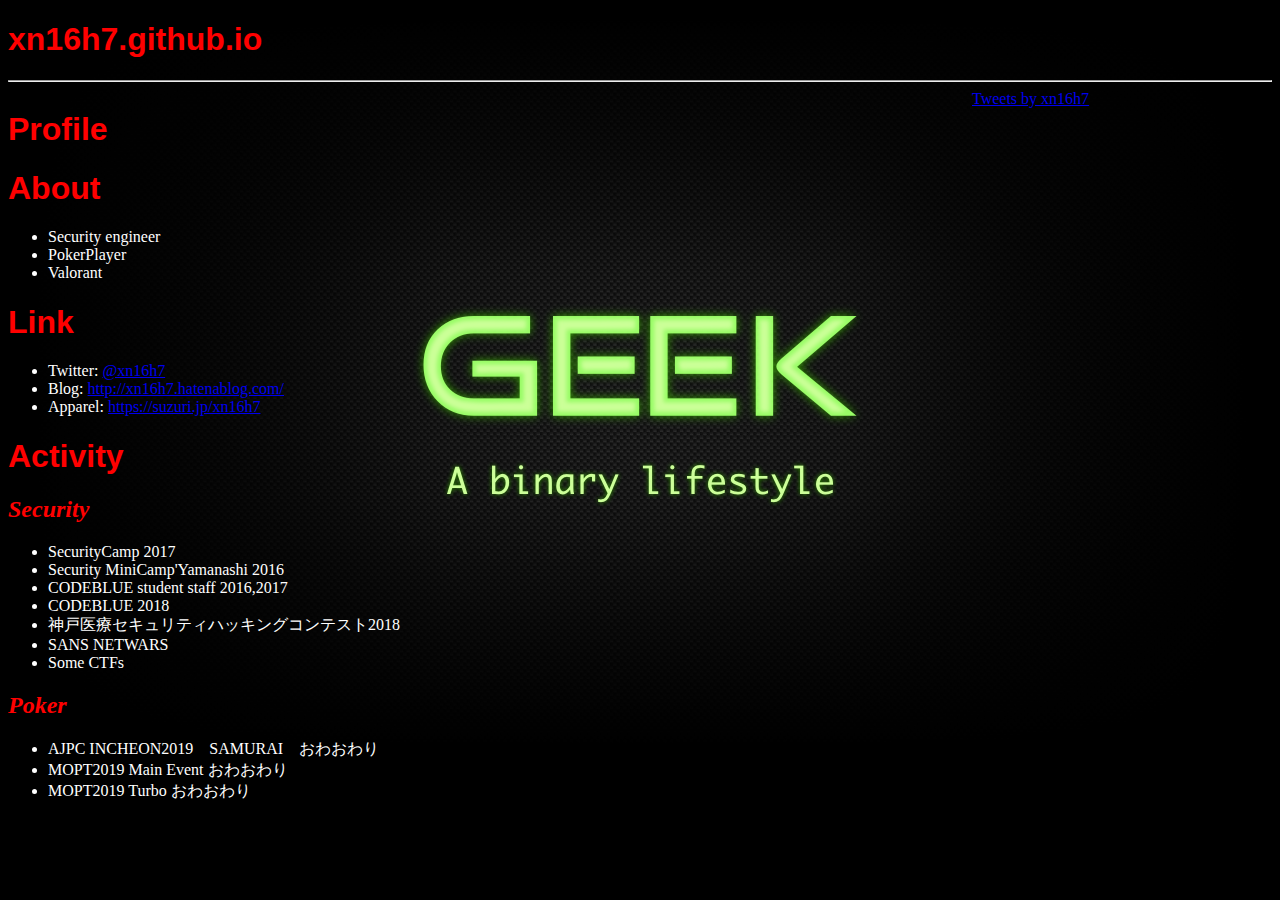
==== index.html @ ff2eee43 "Update index.html" ====
<!DOCTYPE html>
<html>
<head>
<meta charset="UTF-8">
<link rel="stylesheet" href="hoge.css"type="text/css"> 
<title>xn16h7.github.io</title>
  <h1>xn16h7.github.io</h1>
  <hr>
</head>
<body>
 <main id="main">
<h1>Profile</h1>
<h1>About</h1>
  <ul>
  <li>Security engineer</li>
  <li>PokerPlayer</li>
  <li>Valorant</li>
</ul>
<h1>Link</h1>
<ul>
 <li>Twitter: <a href="https://twitter.com/xn16h7?lang=en">@xn16h7</a></li>
 <li>Blog: <a href="http://xn16h7.hatenablog.com/">http://xn16h7.hatenablog.com/</a></li>
 <li>Apparel: <a href="https://suzuri.jp/xn16h7">https://suzuri.jp/xn16h7</a></li>
</ul>
<h1>Activity</h1>
   <h2>Security</h2>
<ul>
 <li>SecurityCamp 2017</li>
 <li>Security MiniCamp'Yamanashi 2016</li>
 <li>CODEBLUE student staff 2016,2017</li>
 <li>CODEBLUE 2018</li>
 <li>神戸医療セキュリティハッキングコンテスト2018</li>
 <li>SANS NETWARS</li>
 <li>Some CTFs</li>
</ul>
    <h2>Poker</h2>
 <ul>
  <li>AJPC INCHEON2019　SAMURAI　おわおわり</li>
  <li>MOPT2019 Main Event おわおわり</li>  
  <li>MOPT2019 Turbo おわおわり</li> 
 </ul>
 </main>
 <div id="side">
  <a class="twitter-timeline" data-width="300" data-height="500" data-theme="dark" data-link-color="#2B7BB9" href="https://twitter.com/xn16h7">Tweets by xn16h7</a> <script async src="//platform.twitter.com/widgets.js" charset="utf-8"></script>
 </div>
  </body>
</html>
---- hoge.css ----
@charset "UTF-8";

head{
  color: #ffffff;
 }

body{
  background-color: #000000;
  background-image: url("GEEK.png");
  background-repeat: no-repeat;
  background-position: center;
}


#main{
  float: left;
}
#side{
  width: 300px;
  float: right;
  height: 500px;
  }
p{
  color: #ffffff;
}
h1{
  color: #ff0000;
  font-family:Impact, sans-serif;
}
h2{ 
  color: #ff0000;
  font-style:italic;
}
li{
  color: #ffffff;
}
ul{
  color: #ffffff;
}
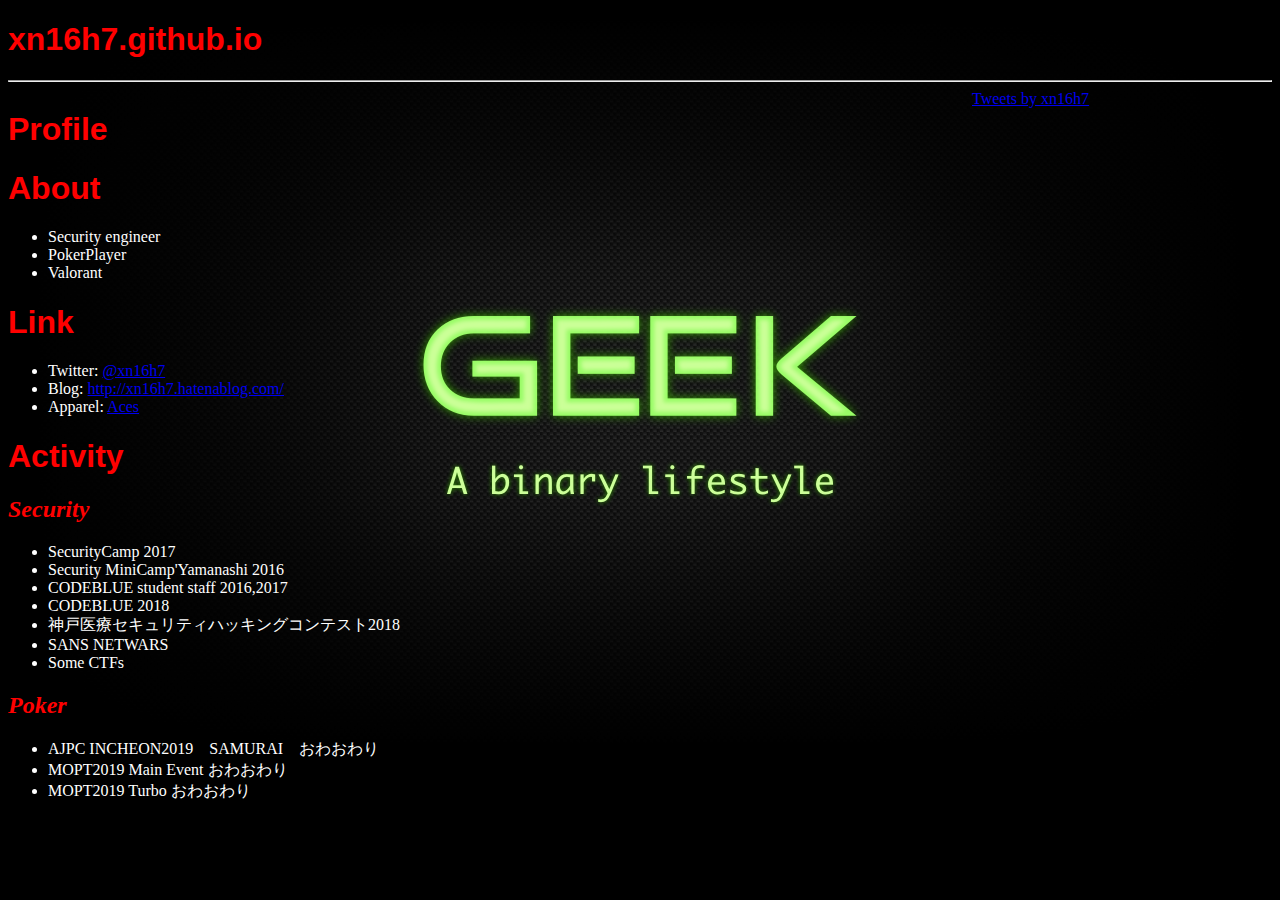
==== commit df8efc3f: "Update index.html" ====
--- a/index.html
+++ b/index.html
@@ -20,7 +20,7 @@
 <ul>
  <li>Twitter: <a href="https://twitter.com/xn16h7?lang=en">@xn16h7</a></li>
  <li>Blog: <a href="http://xn16h7.hatenablog.com/">http://xn16h7.hatenablog.com/</a></li>
- <li>Apparel: <a href="https://suzuri.jp/xn16h7">https://suzuri.jp/xn16h7</a></li>
+ <li>Apparel: <a href="https://suzuri.jp/xn16h7">Aces</a></li>
 </ul>
 <h1>Activity</h1>
    <h2>Security</h2>
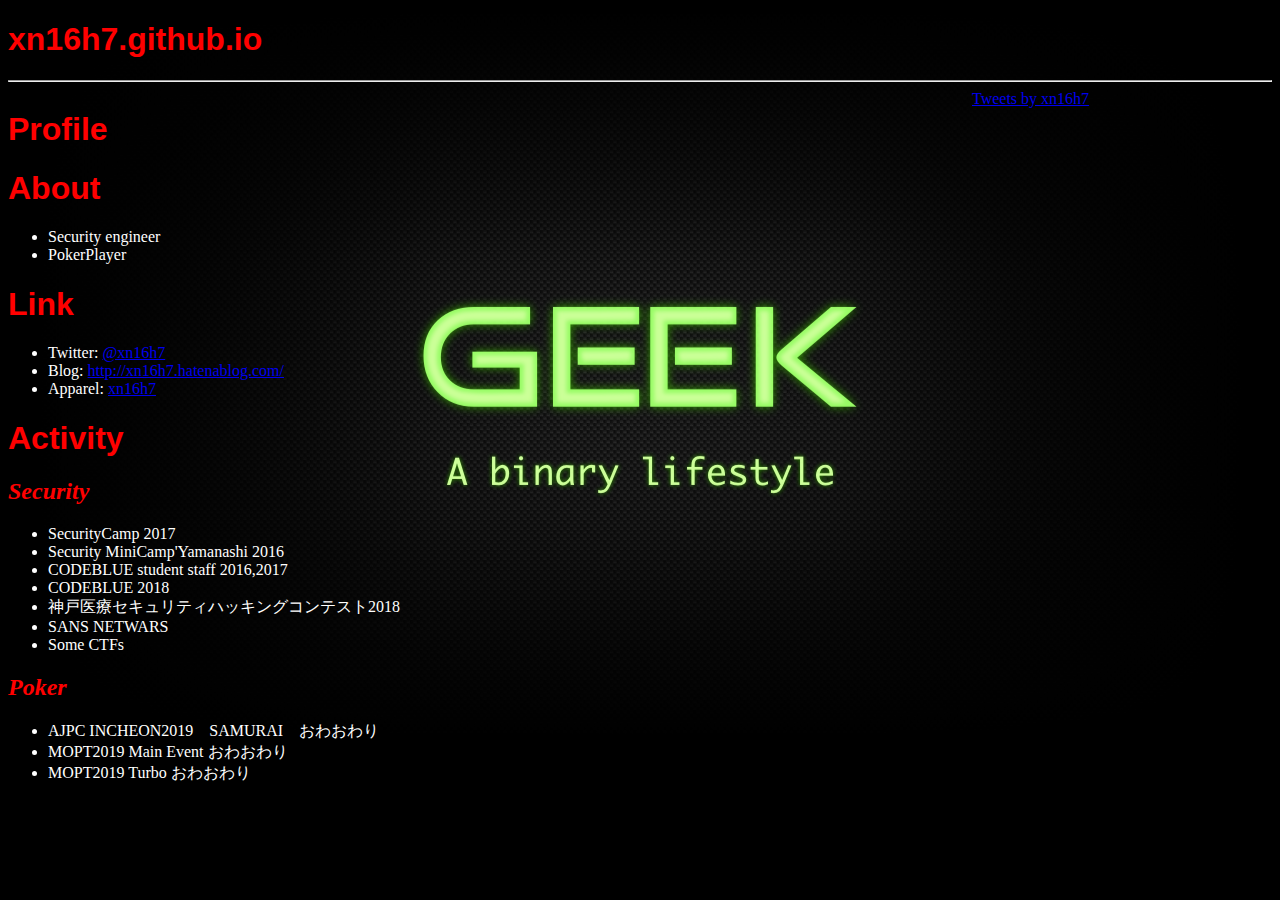
==== commit f3bfc220: "Update index.html" ====
--- a/index.html
+++ b/index.html
@@ -14,13 +14,12 @@
   <ul>
   <li>Security engineer</li>
   <li>PokerPlayer</li>
-  <li>Valorant</li>
 </ul>
 <h1>Link</h1>
 <ul>
  <li>Twitter: <a href="https://twitter.com/xn16h7?lang=en">@xn16h7</a></li>
  <li>Blog: <a href="http://xn16h7.hatenablog.com/">http://xn16h7.hatenablog.com/</a></li>
- <li>Apparel: <a href="https://suzuri.jp/xn16h7">Aces</a></li>
+ <li>Apparel: <a href="https://suzuri.jp/xn16h7">xn16h7</a></li>
 </ul>
 <h1>Activity</h1>
    <h2>Security</h2>
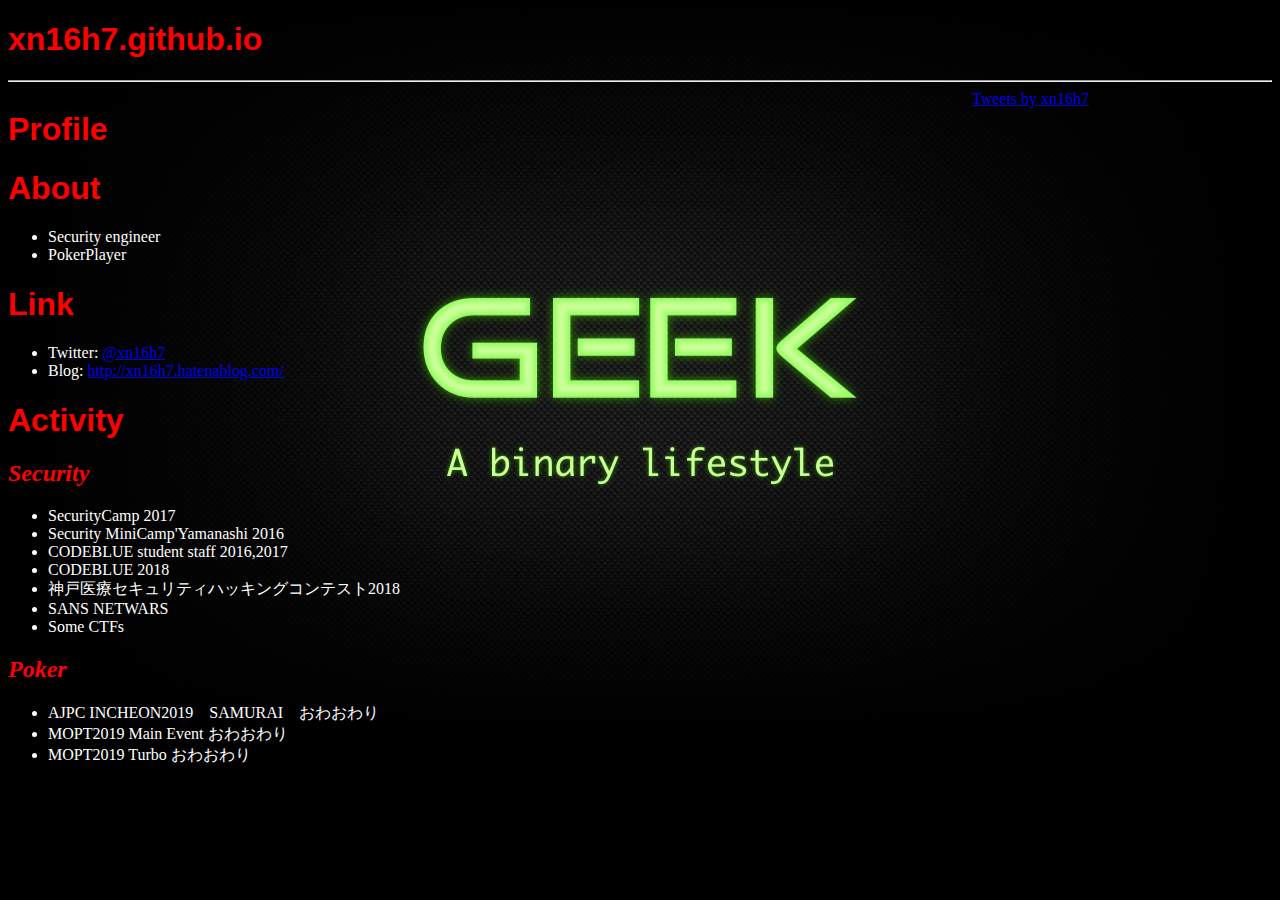
==== commit d233eb30: "Update index.html" ====
--- a/index.html
+++ b/index.html
@@ -19,7 +19,6 @@
 <ul>
  <li>Twitter: <a href="https://twitter.com/xn16h7?lang=en">@xn16h7</a></li>
  <li>Blog: <a href="http://xn16h7.hatenablog.com/">http://xn16h7.hatenablog.com/</a></li>
- <li>Apparel: <a href="https://suzuri.jp/xn16h7">xn16h7</a></li>
 </ul>
 <h1>Activity</h1>
    <h2>Security</h2>
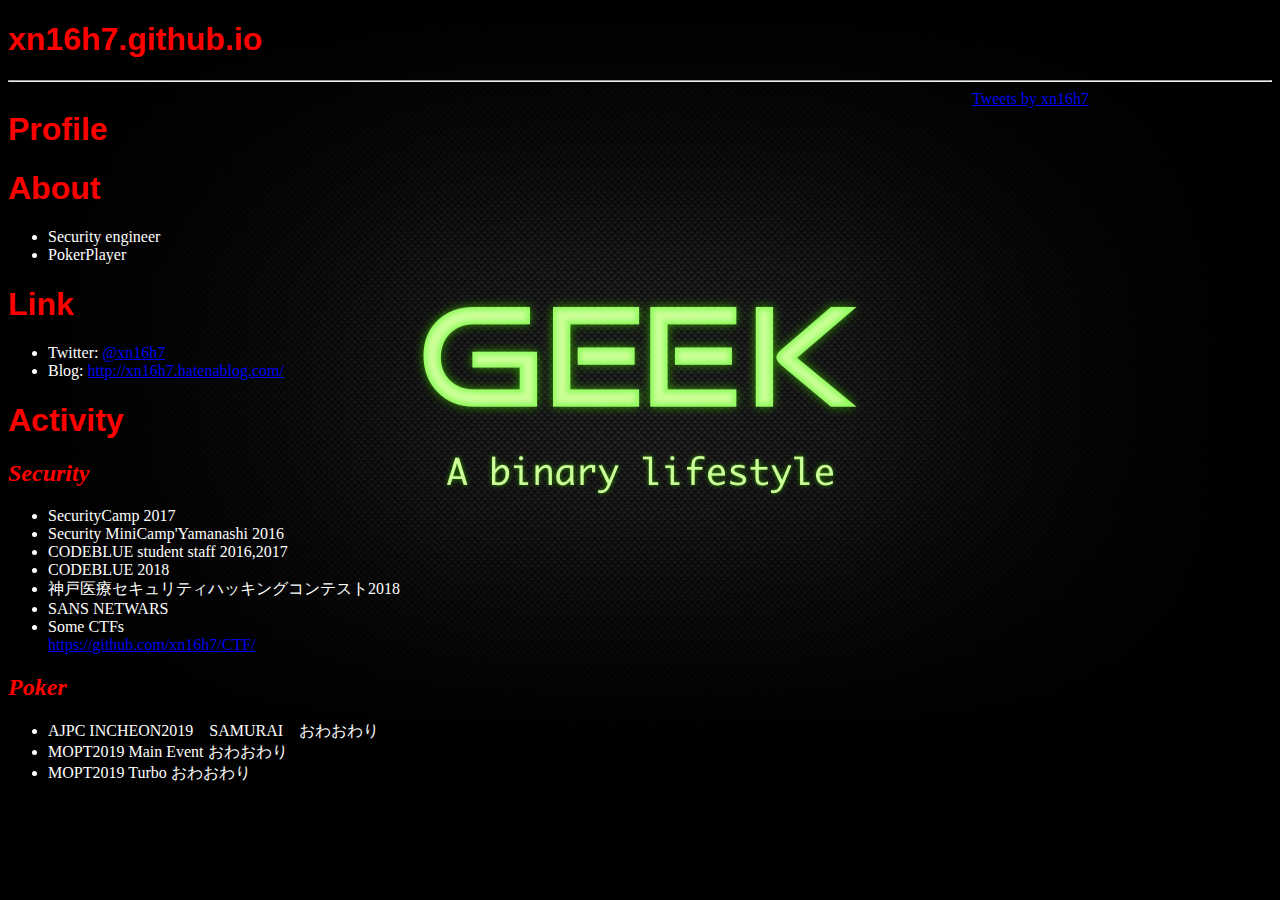
==== commit edb8fcfc: "Update index.html" ====
--- a/index.html
+++ b/index.html
@@ -29,7 +29,7 @@
  <li>CODEBLUE 2018</li>
  <li>神戸医療セキュリティハッキングコンテスト2018</li>
  <li>SANS NETWARS</li>
- <li>Some CTFs</li>
+ <li>Some CTFs</li><a href="https://github.com/xn16h7/CTF">https://github.com/xn16h7/CTF/</a></li>
 </ul>
     <h2>Poker</h2>
  <ul>
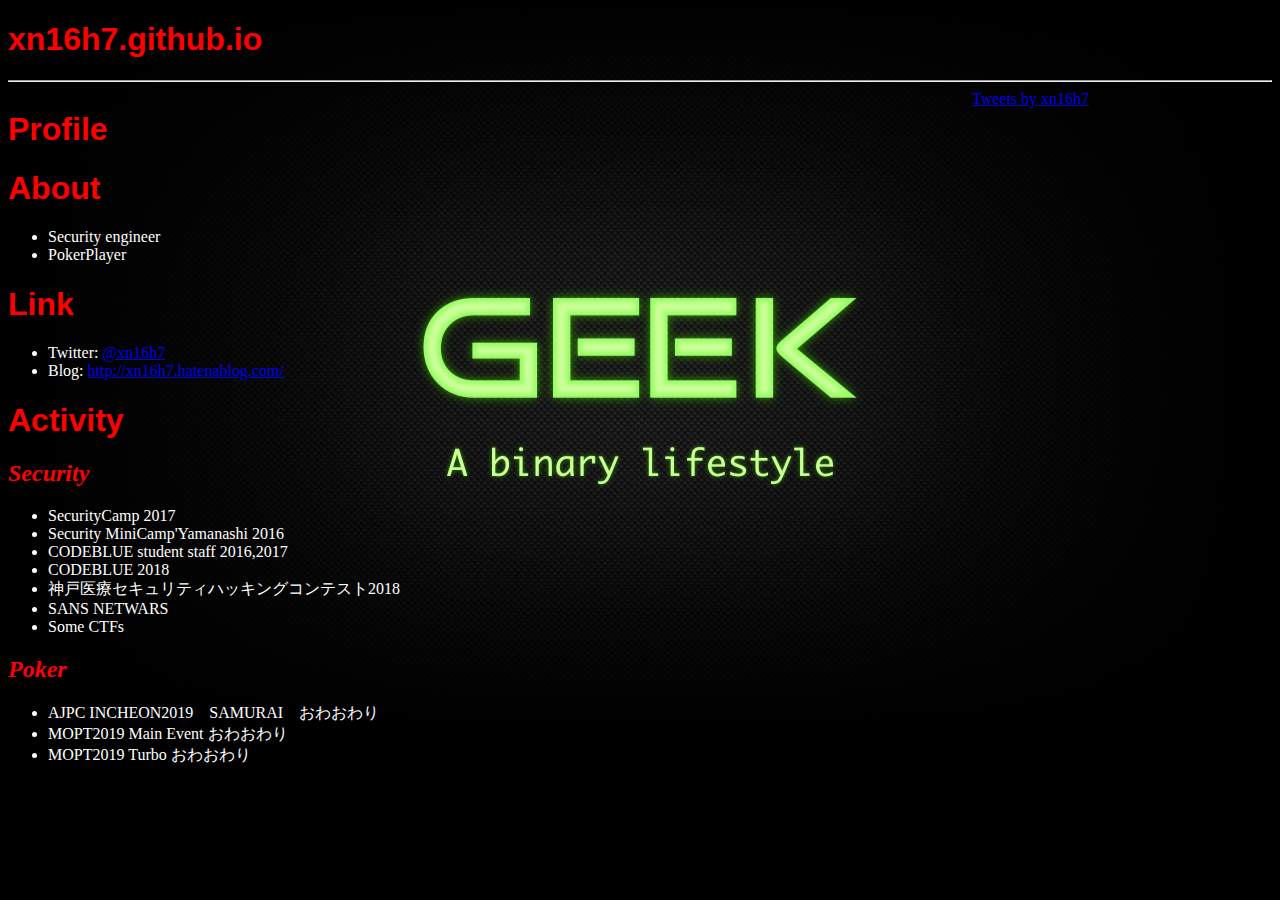
==== commit 649fafb4: "Update index.html" ====
--- a/index.html
+++ b/index.html
@@ -29,7 +29,7 @@
  <li>CODEBLUE 2018</li>
  <li>神戸医療セキュリティハッキングコンテスト2018</li>
  <li>SANS NETWARS</li>
- <li>Some CTFs</li><a href="https://github.com/xn16h7/CTF">https://github.com/xn16h7/CTF/</a></li>
+ <li>Some CTFs</li>
 </ul>
     <h2>Poker</h2>
  <ul>
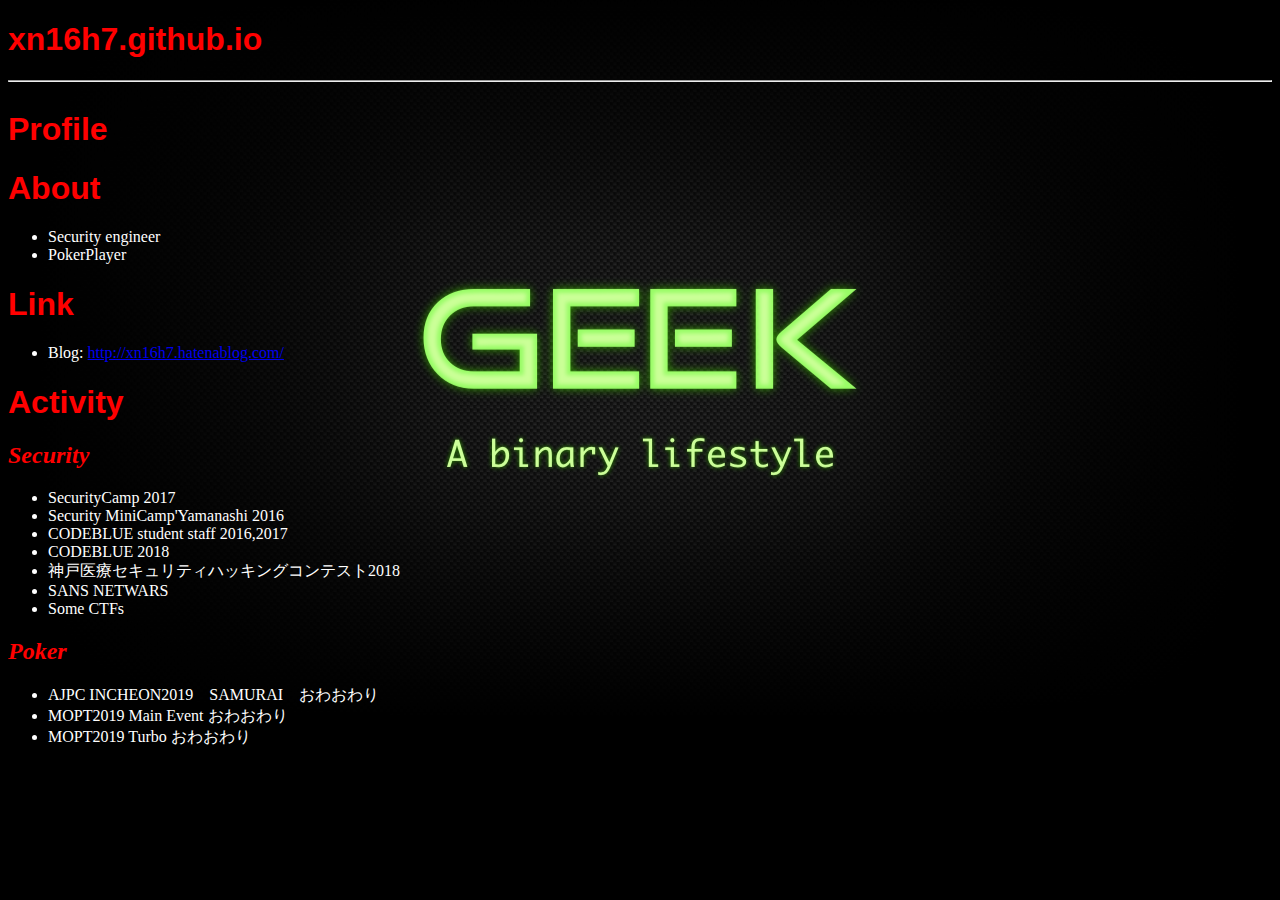
==== commit df69a417: "Update index.html" ====
--- a/index.html
+++ b/index.html
@@ -8,39 +8,35 @@
   <hr>
 </head>
 <body>
- <main id="main">
+<main id="main">
 <h1>Profile</h1>
 <h1>About</h1>
-  <ul>
-  <li>Security engineer</li>
-  <li>PokerPlayer</li>
+<ul>
+<li>Security engineer</li>
+<li>PokerPlayer</li>
 </ul>
 <h1>Link</h1>
 <ul>
- <li>Twitter: <a href="https://twitter.com/xn16h7?lang=en">@xn16h7</a></li>
- <li>Blog: <a href="http://xn16h7.hatenablog.com/">http://xn16h7.hatenablog.com/</a></li>
+<li>Blog: <a href="http://xn16h7.hatenablog.com/">http://xn16h7.hatenablog.com/</a></li>
 </ul>
 <h1>Activity</h1>
-   <h2>Security</h2>
+<h2>Security</h2>
 <ul>
- <li>SecurityCamp 2017</li>
- <li>Security MiniCamp'Yamanashi 2016</li>
- <li>CODEBLUE student staff 2016,2017</li>
- <li>CODEBLUE 2018</li>
- <li>神戸医療セキュリティハッキングコンテスト2018</li>
- <li>SANS NETWARS</li>
- <li>Some CTFs</li>
+<li>SecurityCamp 2017</li>
+<li>Security MiniCamp'Yamanashi 2016</li>
+<li>CODEBLUE student staff 2016,2017</li>
+<li>CODEBLUE 2018</li>
+<li>神戸医療セキュリティハッキングコンテスト2018</li>
+<li>SANS NETWARS</li>
+<li>Some CTFs</li>
 </ul>
-    <h2>Poker</h2>
- <ul>
-  <li>AJPC INCHEON2019　SAMURAI　おわおわり</li>
-  <li>MOPT2019 Main Event おわおわり</li>  
-  <li>MOPT2019 Turbo おわおわり</li> 
- </ul>
- </main>
- <div id="side">
-  <a class="twitter-timeline" data-width="300" data-height="500" data-theme="dark" data-link-color="#2B7BB9" href="https://twitter.com/xn16h7">Tweets by xn16h7</a> <script async src="//platform.twitter.com/widgets.js" charset="utf-8"></script>
- </div>
-  </body>
+<h2>Poker</h2>
+<ul>
+<li>AJPC INCHEON2019　SAMURAI　おわおわり</li>
+<li>MOPT2019 Main Event おわおわり</li>  
+<li>MOPT2019 Turbo おわおわり</li> 
+</ul>
+</main>
+</body>
 </html>
 
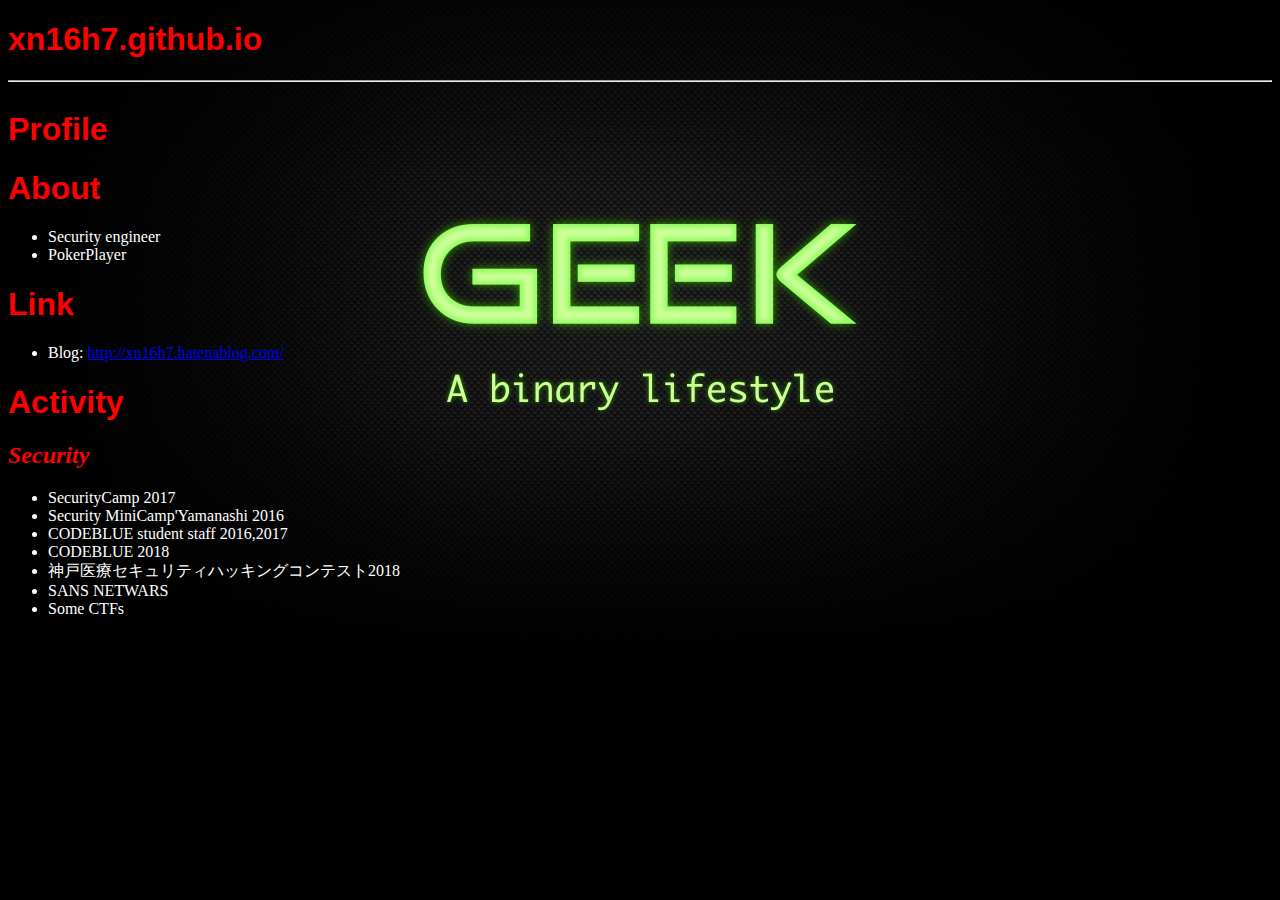
==== commit 06abe492: "Update index.html" ====
--- a/index.html
+++ b/index.html
@@ -30,12 +30,6 @@
 <li>SANS NETWARS</li>
 <li>Some CTFs</li>
 </ul>
-<h2>Poker</h2>
-<ul>
-<li>AJPC INCHEON2019　SAMURAI　おわおわり</li>
-<li>MOPT2019 Main Event おわおわり</li>  
-<li>MOPT2019 Turbo おわおわり</li> 
-</ul>
 </main>
 </body>
 </html>
